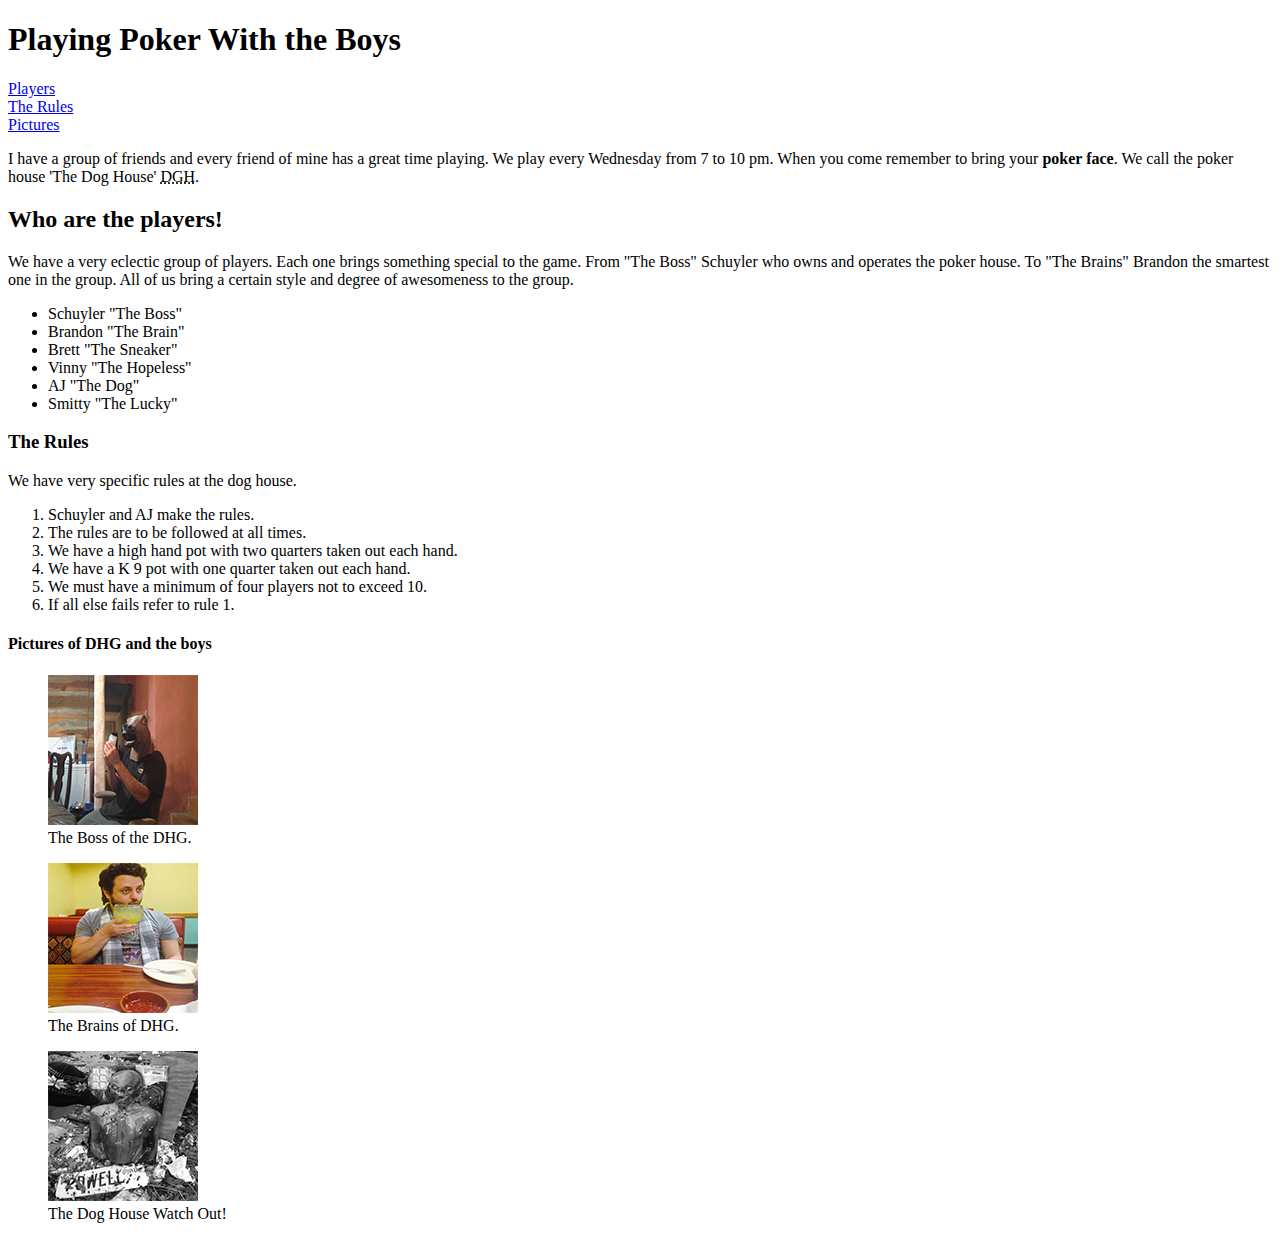
==== Varn_Brandon_Project2/index.html @ 703aa02b "updated" ====
<!DOCTYPE html>
<html lang="en">
 <head>
  <meta charset="utf-8"/>
  <title>My Hobby Poker</title>
  <link rel="stylesheet" href="css/styles.css">
 </head>
 <body>
  <h1>Playing Poker With the Boys</h1>
  	<a href="#players">Players</a><br/>
  	<a href="#rules">The Rules</a><br/>
  	<a href="#pictures">Pictures</a><br/>
    <p>I have a group of friends and every friend of mine has a great time playing.  We play every Wednesday from 7 to 10 pm. When you come remember to bring your <strong>poker face</strong>.  We call the poker house 'The Dog House' <abbr title="The Dog House">DGH</abbr>.</p>
  <h2 id="players">Who are the players!</h2>
  <p>We have a very eclectic group of players.  Each one brings something special to the game.  From "The Boss" Schuyler who owns and operates the poker house.  To "The Brains" Brandon the smartest one in the group.  All of us bring a certain style and degree of awesomeness to the group.</p>
  	<ul>
  		<li>Schuyler "The Boss"</li>
  		<li>Brandon "The Brain"</li>
  		<li>Brett "The Sneaker"</li>
  		<li>Vinny "The Hopeless"</li>
  		<li>AJ "The Dog"</li>
  		<li>Smitty "The Lucky"</li>
  </ul>
  <h3 id="rules">The Rules</h3>
  	<p>We have very specific rules at the dog house.</p>
  	<ol>
  		<li>Schuyler and AJ make the rules.</li>
  		<li>The rules are to be followed at all times.</li>
  		<li>We have a high hand pot with two quarters taken out each hand.</li>
  		<li>We have a K 9 pot with one quarter taken out each hand.</li>
  		<li>We must have a minimum of four players not to exceed 10.</li>
  		<li>If all else fails refer to rule 1.</li>
  	</ol>
  <h4 id="pictures">Pictures of DHG and the boys</h4>
  	<figure>
  		<a href="images/TheBoss.jpg"><img src="images/TheBossSmall.jpg" alt="Head Honcho of the poker game."/></a>
  		<figcaption>The Boss of the DHG.</figcaption> 
  	</figure>
  	<figure>
  		<a href="images/TheBrains.jpg"><img src="images/TheBrainsSmall.jpg" alt="The Brains of the Operation."/></a>
  		<figcaption>The Brains of DHG.</figcaption>
  	</figure>
  	<figure>
  		<a href="images/TheDogHouse.jpg"><img src="images/TheDogHouseSmall.jpg" alt="The Dog House."/></a>
  		<figcaption>The Dog House Watch Out!</figcaption>
  	</figure>
   </body>
</html>
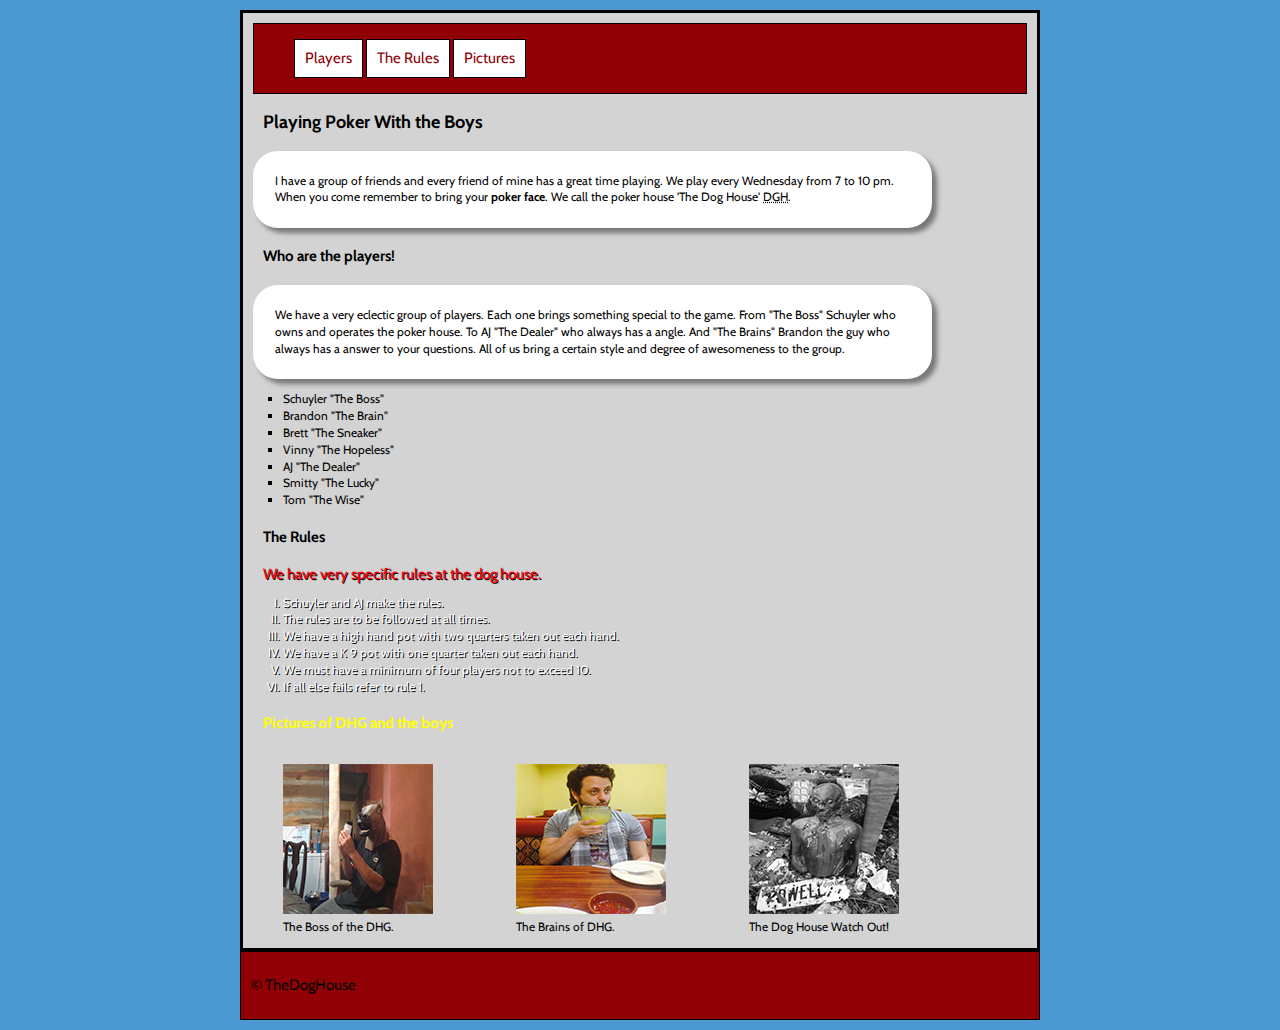
==== commit 4b4bc661: "finished project 2" ====
--- a/Varn_Brandon_Project2/index.html
+++ b/Varn_Brandon_Project2/index.html
@@ -3,46 +3,60 @@
  <head>
   <meta charset="utf-8"/>
   <title>My Hobby Poker</title>
+  <!-- Style sheet link -->
   <link rel="stylesheet" href="css/styles.css">
+  <!-- link to google font -->
+  <link href='http://fonts.googleapis.com/css?family=Cabin' rel='stylesheet' type='text/css'>
  </head>
  <body>
-  <h1>Playing Poker With the Boys</h1>
-  	<a href="#players">Players</a><br/>
-  	<a href="#rules">The Rules</a><br/>
-  	<a href="#pictures">Pictures</a><br/>
-    <p>I have a group of friends and every friend of mine has a great time playing.  We play every Wednesday from 7 to 10 pm. When you come remember to bring your <strong>poker face</strong>.  We call the poker house 'The Dog House' <abbr title="The Dog House">DGH</abbr>.</p>
-  <h2 id="players">Who are the players!</h2>
-  <p>We have a very eclectic group of players.  Each one brings something special to the game.  From "The Boss" Schuyler who owns and operates the poker house.  To "The Brains" Brandon the smartest one in the group.  All of us bring a certain style and degree of awesomeness to the group.</p>
-  	<ul>
-  		<li>Schuyler "The Boss"</li>
-  		<li>Brandon "The Brain"</li>
-  		<li>Brett "The Sneaker"</li>
-  		<li>Vinny "The Hopeless"</li>
-  		<li>AJ "The Dog"</li>
-  		<li>Smitty "The Lucky"</li>
-  </ul>
-  <h3 id="rules">The Rules</h3>
-  	<p>We have very specific rules at the dog house.</p>
-  	<ol>
-  		<li>Schuyler and AJ make the rules.</li>
-  		<li>The rules are to be followed at all times.</li>
-  		<li>We have a high hand pot with two quarters taken out each hand.</li>
-  		<li>We have a K 9 pot with one quarter taken out each hand.</li>
-  		<li>We must have a minimum of four players not to exceed 10.</li>
-  		<li>If all else fails refer to rule 1.</li>
-  	</ol>
-  <h4 id="pictures">Pictures of DHG and the boys</h4>
-  	<figure>
-  		<a href="images/TheBoss.jpg"><img src="images/TheBossSmall.jpg" alt="Head Honcho of the poker game."/></a>
-  		<figcaption>The Boss of the DHG.</figcaption> 
-  	</figure>
-  	<figure>
-  		<a href="images/TheBrains.jpg"><img src="images/TheBrainsSmall.jpg" alt="The Brains of the Operation."/></a>
-  		<figcaption>The Brains of DHG.</figcaption>
-  	</figure>
-  	<figure>
-  		<a href="images/TheDogHouse.jpg"><img src="images/TheDogHouseSmall.jpg" alt="The Dog House."/></a>
-  		<figcaption>The Dog House Watch Out!</figcaption>
-  	</figure>
-   </body>
+ <!-- navigation -->
+<div class="whole">
+<div class="links">
+<ul>
+  <li><a href="#players">Players</a><br/></li>
+  <li><a href="#rules">The Rules</a><br/></li>
+  <li><a href="#pictures">Pictures</a><br/></li>
+</ul>
+  	<!--playing poker header and list -->
+</div>
+<h1>Playing Poker With the Boys</h1>
+<p class="one">I have a group of friends and every friend of mine has a great time playing.  We play every Wednesday from 7 to 10 pm. When you come remember to bring your <strong>poker face</strong>.  We call the poker house 'The Dog House' <abbr title="The Dog House">DGH</abbr>.</p>
+<h2 id="players">Who are the players!</h2>
+<p class="two">We have a very eclectic group of players.  Each one brings something special to the game.  From "The Boss" Schuyler who owns and operates the poker house.  To AJ "The Dealer" who always has a angle.  And "The Brains" Brandon the guy who always has a answer to your questions.  All of us bring a certain style and degree of awesomeness to the group.</p>
+<ul class="a">
+	<li>Schuyler "The Boss"</li>
+  	<li>Brandon "The Brain"</li>
+  	<li>Brett "The Sneaker"</li>
+  	<li>Vinny "The Hopeless"</li>
+	<li>AJ "The Dealer"</li>
+  	<li>Smitty "The Lucky"</li>
+  	<li>Tom "The Wise"</li>
+</ul>
+  <!-- rules and list of rules -->
+<h3 id="rules">The Rules</h3>
+<p class="three">We have very specific rules at the dog house.</p>
+<ol class="b">
+  	<li>Schuyler and AJ make the rules.</li>
+  	<li>The rules are to be followed at all times.</li>
+  	<li>We have a high hand pot with two quarters taken out each hand.</li>
+  	<li>We have a K 9 pot with one quarter taken out each hand.</li>
+  	<li>We must have a minimum of four players not to exceed 10.</li>
+  	<li>If all else fails refer to rule 1.</li>
+</ol>
+  	<!-- pictures and list of pictures to display inline block -->
+<h4 id="pictures">Pictures of DHG and the boys</h4>
+<ul class="img">
+  	<li><figure> <a href="images/TheBoss.jpg"><img src="images/TheBossSmall.jpg" alt="Head Honcho of the poker game."/></a>
+  		<figcaption>The Boss of the DHG.</figcaption> </figure></li>
+  	<li><figure> <a href="images/TheBrains.jpg"><img src="images/TheBrainsSmall.jpg" alt="The Brains of the Operation."/></a>
+  		<figcaption>The Brains of DHG.</figcaption></figure></li>
+  	<li><figure> <a href="images/TheDogHouse.jpg"><img src="images/TheDogHouseSmall.jpg" alt="The Dog House."/></a>
+  		<figcaption>The Dog House Watch Out!</figcaption></figure></li>
+</ul>
+  	<!-- footer -->
+</div>
+<div class="footer">
+<p>&copy; TheDogHouse</p>
+</div>
+</body>
 </html>--- a/Varn_Brandon_Project2/css/styles.css
+++ b/Varn_Brandon_Project2/css/styles.css
@@ -0,0 +1,156 @@
+body {
+	background-color: hsla(206,60%,56%,1);
+	font-family: 'Cabin', sans-serif;
+	font-size: 0.75em;
+	line-height: 1.4em;
+	width: 800px;
+	margin: 10px auto;
+	border: 3px;
+}
+
+h1 {
+	color: hsla(0,0%,0%,1);
+	font-size: 1.5em;
+	font-weight: bold;
+	text-align: left;
+	margin: 20px;
+}
+
+h2 {
+	color: hsla(0,0%,0%,1);
+	font-size: 1.25em;
+	font-weight: bold;
+	text-align: left;
+	margin: 20px;
+}
+
+h3 {
+	color: hsla(0,0%,0%,1);
+	font-size: 1.25em;
+	font-weight: bold;
+	text-align: left;
+	margin: 20px;
+}
+
+h4 {
+	color: hsla(60,100%,50%,1);
+	font-size: 1.25em;
+	font-weight: bold;
+	text-align: left;
+	margin: 20px;
+}
+
+a:link {
+	color: #910004;
+	text-decoration:none;
+}
+
+a:visited{
+	color:black;
+}
+
+a:hover{
+	color: #BCDAF1;
+	text-decoration: underline;
+}
+
+a:active {
+	color: #FFF;
+}
+
+div.links{
+    border: 1px solid;
+	border-color: #000000;
+	background-color: #910004;
+	margin: 10px;
+	font-size: 1.25em;
+}
+
+ul.links {
+	list-style-type: none;
+}
+
+.links li {
+	display: inline-block;
+	margin: 0px;
+	border: 1px solid;
+	border-color: #000000;
+	padding: 10px;
+	background-color: #ffffff
+}
+
+.whole {
+	border: 3px solid;
+	border-color: #000000;
+	background-color: rgb(211, 211, 211);
+}
+
+p.one {
+	border: 2px solid;
+	border-radius: 25px;
+	border-color:#ffffff;
+	background-color: #ffffff;
+	height: 75%;
+	width:80%;
+	padding: 20px;
+	margin: 10px;
+	font-style:normal;
+	-moz-box-shadow: 5px 5px 5px #777777; 
+	-webkit-box-shadow: 5px 5px 5px #777777;
+	box-shadow: 5px 5px 5px #777777;
+}
+
+p.two {
+	border: 2px solid;
+	border-radius: 25px;
+	border-color:#ffffff;
+	background-color: #ffffff;
+	height: 75%;
+	width:80%;
+	padding: 20px;
+	margin: 10px;
+	font-style:normal;
+	-moz-box-shadow: 5px 5px 5px #777777; 
+	-webkit-box-shadow: 5px 5px 5px #777777;
+	box-shadow: 5px 5px 5px #777777;
+}
+
+p.three {				
+	color: #fd0006;
+	text-shadow: 1px 1px 0px #000000;
+	font-size: 1.25em;
+	height: 75%;
+	width:80%;
+	margin: auto 20px;
+	font-style: normal;
+}
+
+ul.a {
+	list-style-type: square;
+}
+
+ol.b {
+	color: #FFFFFF;
+	text-shadow: 1px 1px 0px #000000;
+	font-size: 1em;
+	list-style-type: upper-roman;
+}
+
+ul.img {
+	border: 0px;
+	margin: 0px;
+	padding: 0px;
+	list-style-type:none;
+}
+
+.img li {
+  display: inline-block;
+}
+
+.footer {
+	border: 1px solid;
+	border-color: #000000;
+	background-color: #910004;
+	padding: 10px;
+	font-size: 1.25em;	
+}